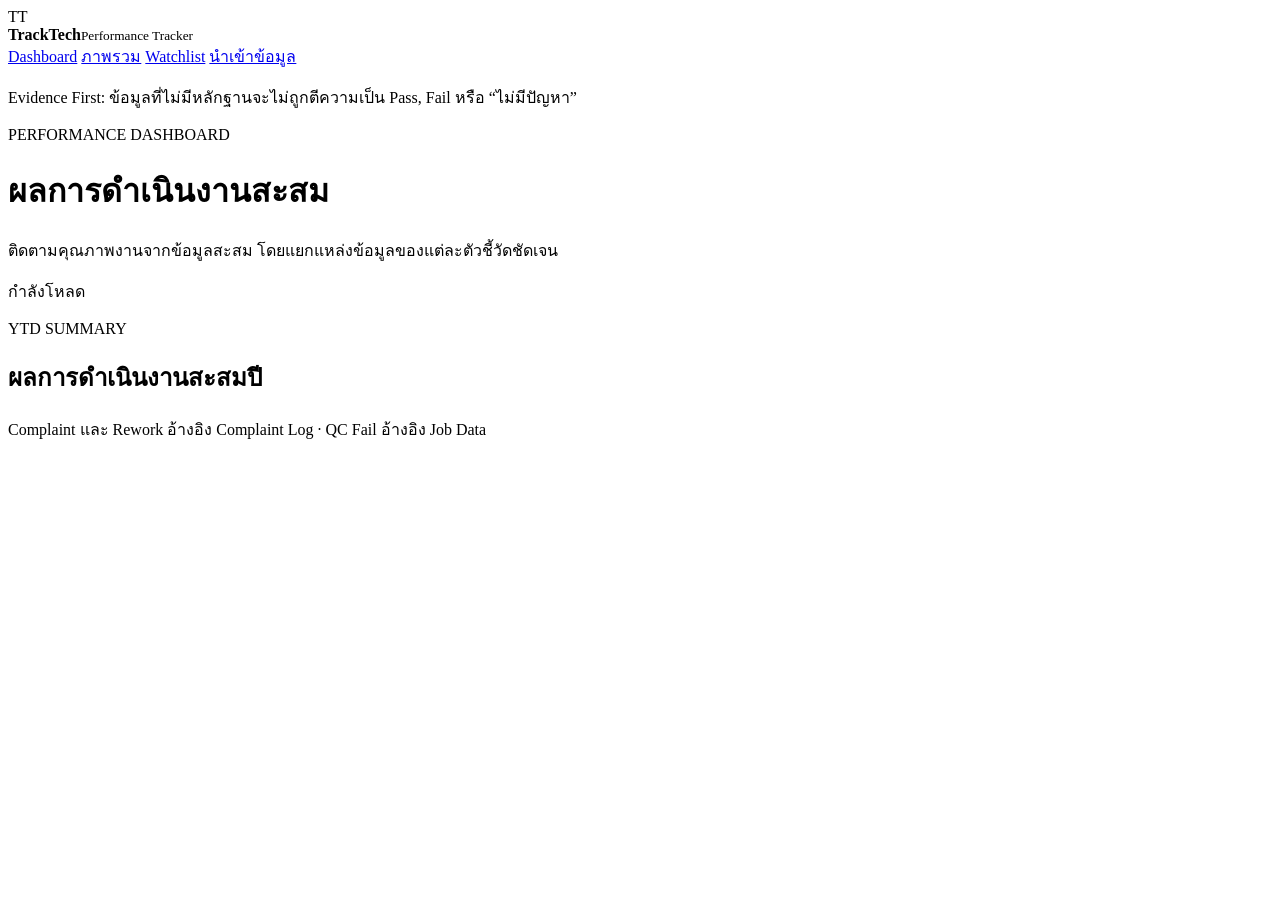
==== static/index.html @ f87f38c4 "feat: add technician profile drilldown" ====
<!doctype html>
<html lang="th">
  <head>
    <meta charset="UTF-8" />
    <meta name="viewport" content="width=device-width, initial-scale=1.0" />
    <title>TrackTech</title>
    <link rel="stylesheet" href="/styles.css" />
  </head>
  <body>
    <aside class="sidebar">
      <div class="brand"><span>TT</span><div><strong>TrackTech</strong><small>Performance Tracker</small></div></div>
      <nav>
        <a class="active" data-route="dashboard" href="#dashboard">Dashboard</a>
        <a data-route="overview" href="#overview">ภาพรวม</a>
        <a data-route="watchlist" href="#watchlist">Watchlist</a>
        <a data-route="import" href="#import">นำเข้าข้อมูล</a>
      </nav>
      <p class="sidebar-note">Evidence First: ข้อมูลที่ไม่มีหลักฐานจะไม่ถูกตีความเป็น Pass, Fail หรือ “ไม่มีปัญหา”</p>
    </aside>
    <main>
      <header>
        <div><p id="pageEyebrow" class="eyebrow">PERFORMANCE DASHBOARD</p><h1 id="pageTitle">ผลการดำเนินงานสะสม</h1><p id="pageDescription" class="muted">ติดตามคุณภาพงานจากข้อมูลสะสม โดยแยกแหล่งข้อมูลของแต่ละตัวชี้วัดชัดเจน</p></div>
        <div id="mode" class="mode">กำลังโหลด</div>
      </header>
      <section id="dashboard" data-route-section="dashboard" class="route-section summary-section" aria-label="Dashboard ผลการดำเนินงาน">
        <div class="summary-heading"><div><p class="eyebrow">YTD SUMMARY</p><h2 id="ytdTitle">ผลการดำเนินงานสะสมปี</h2></div><p class="muted">Complaint และ Rework อ้างอิง Complaint Log · QC Fail อ้างอิง Job Data</p></div>
        <div id="ytdMetrics" class="metrics metrics--kpi"></div>
      </section>
      <section id="overview" data-route-section="overview" class="route-section summary-section" hidden aria-label="ภาพรวมการติดตามงาน">
        <div class="summary-heading"><div><p class="eyebrow">OPERATIONAL OVERVIEW</p><h2>งานติดตามที่ต้องปิดด้วยหลักฐาน</h2></div><p class="muted">จำนวนนี้เป็นสถานะการทำงาน ไม่ใช่ตัวชี้วัดผลการดำเนินงาน</p></div>
        <div id="operationalMetrics" class="metrics metrics--operational"></div>
        <div class="overview-note">ดูรายชื่อช่างและเหตุผลการติดตามต่อได้ที่เมนู Watchlist</div>
      </section>
      <section id="watchlist" data-route-section="watchlist" class="route-section panel" hidden>
        <div class="panel-header"><div><p class="eyebrow">WATCHLIST</p><h2>ทีมที่ต้องติดตาม</h2></div><button id="refresh" type="button">รีเฟรชข้อมูล</button></div>
        <div class="table-wrap"><table><thead><tr><th>Tech ID</th><th>ชื่อช่าง</th><th>Team</th><th>Vendor</th><th>สถานะ</th><th>Combined Rate</th><th>QC coverage</th><th>เหตุผล</th></tr></thead><tbody id="technicianRows"></tbody></table></div>
      </section>
      <section id="technician" data-route-section="technician" class="route-section" hidden aria-label="ข้อมูลรายช่าง">
        <div id="technicianProfile" class="profile-loading">กำลังโหลดข้อมูลช่าง…</div>
      </section>
      <section id="import" data-route-section="import" class="route-section panel import-panel" hidden>
        <div><p class="eyebrow">EVIDENCE-FIRST IMPORT</p><h2>Preview ก่อนบันทึกทุกครั้ง</h2><p class="muted">ใช้ Complaint Log เป็นหลักฐานของเคส เก็บ PWS เป็นปริมาณงานแต่ไม่ให้คะแนนรายบุคคล และ Import ซ้ำจะไม่สร้างรายการซ้ำ</p></div>
        <form id="uploadForm"><label class="upload"><input id="workbook" type="file" accept=".xlsx" required /><span id="fileLabel">เลือกไฟล์ Excel</span></label><button type="submit">สร้าง Preview</button></form>
        <div id="importResult" class="import-result" aria-live="polite"></div>
      </section>
    </main>
    <script src="/app.js"></script>
  </body>
</html>
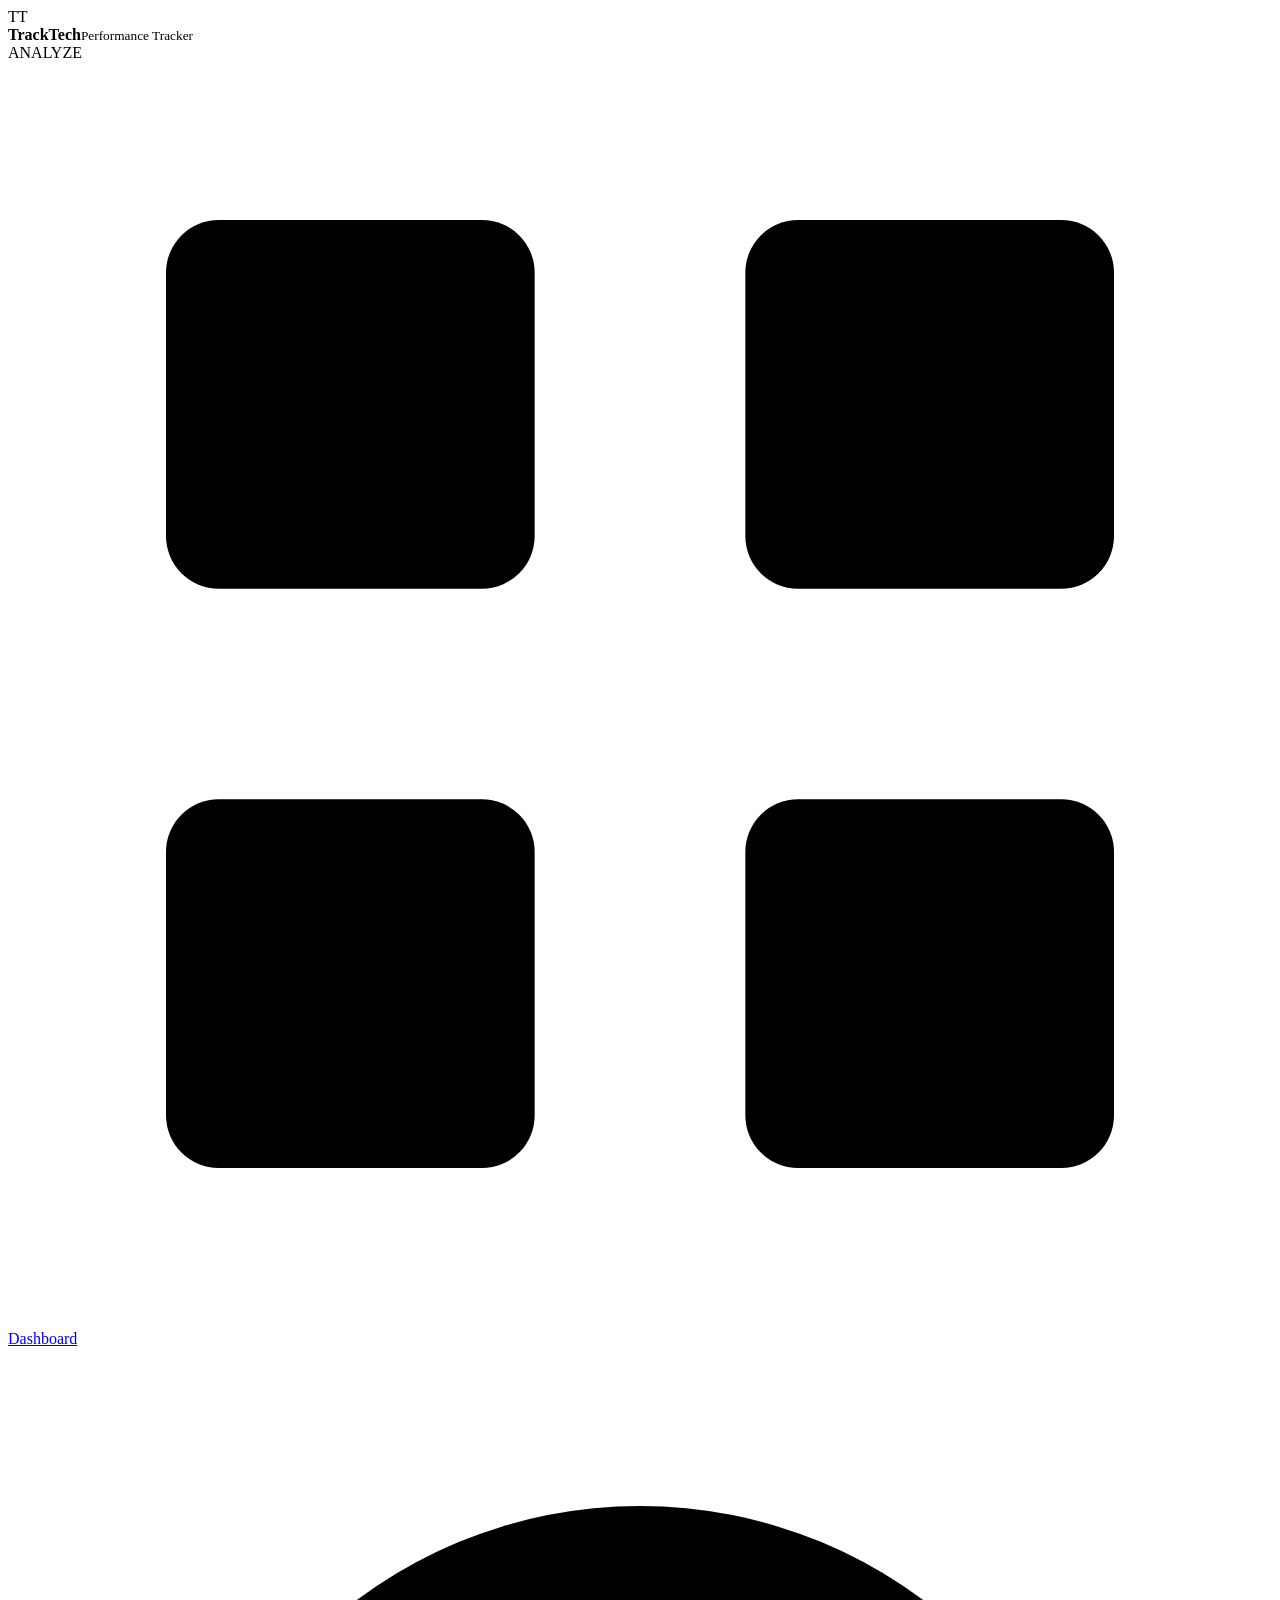
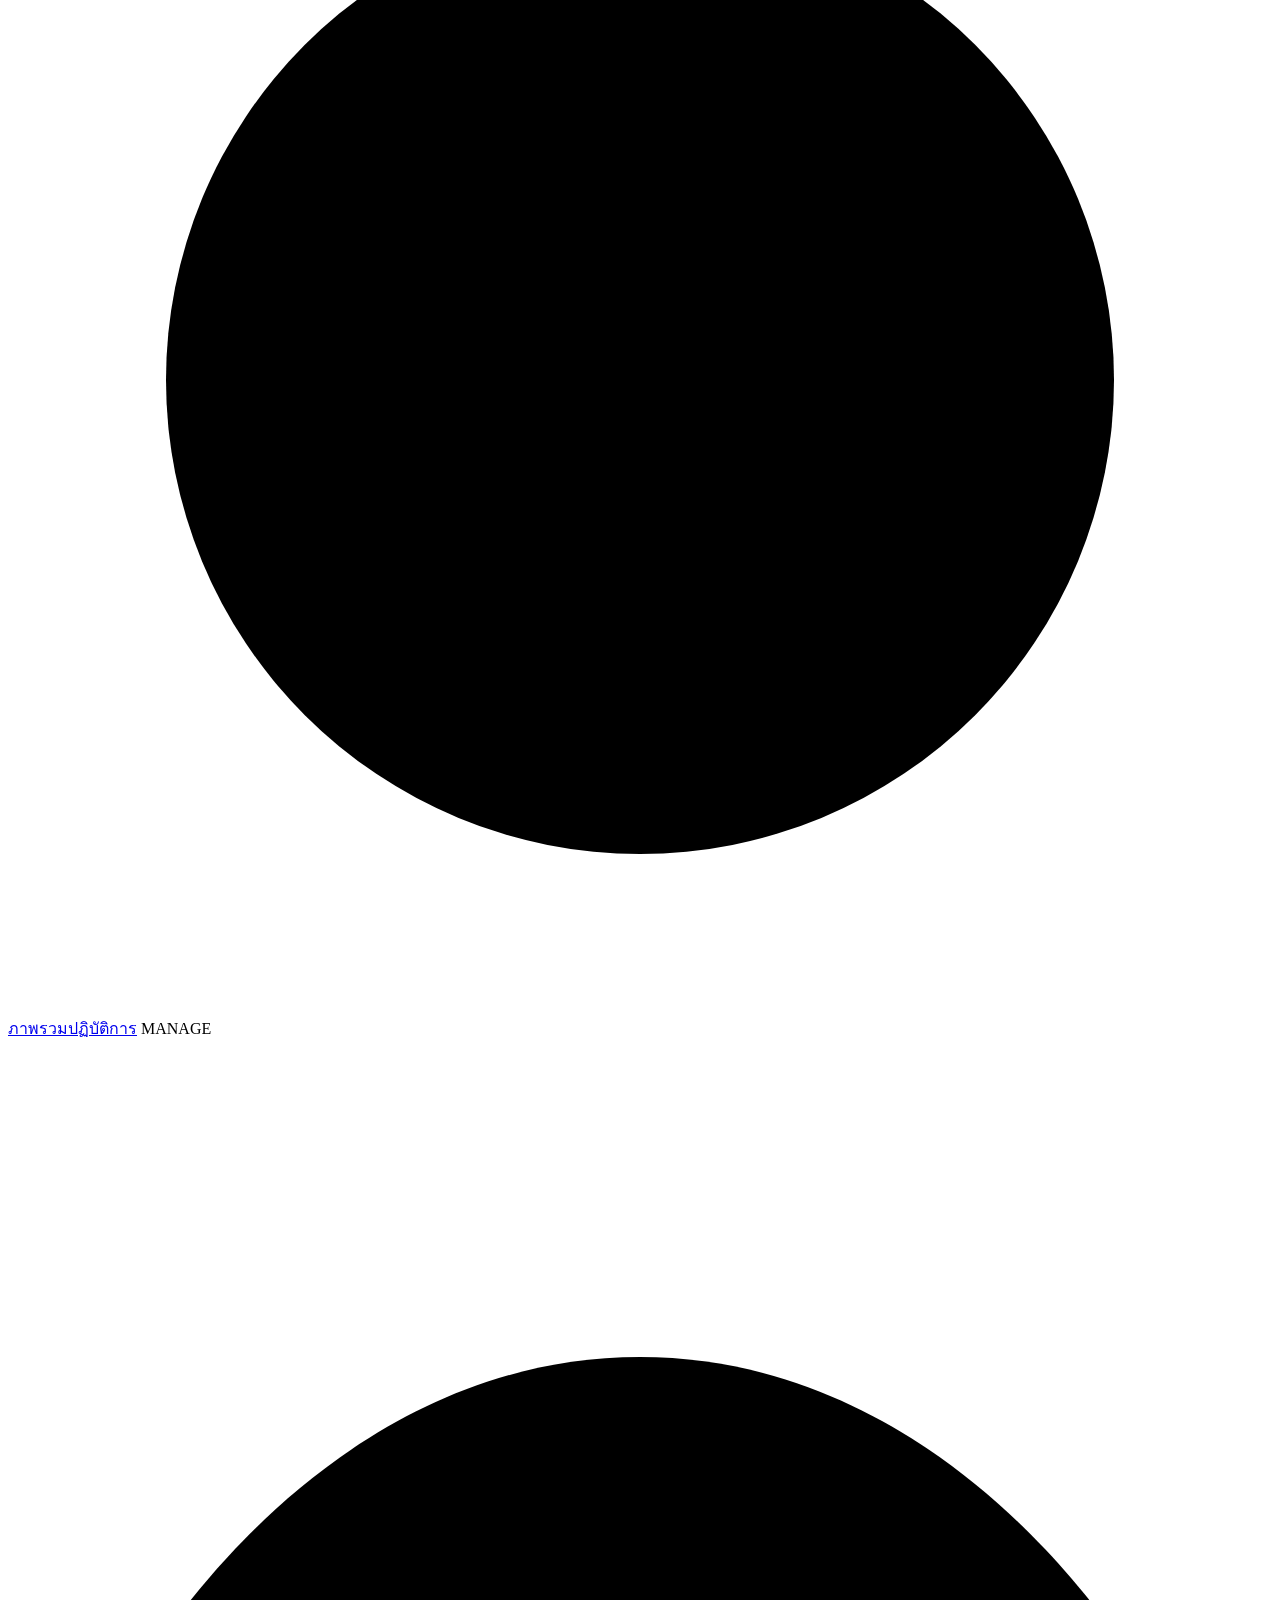
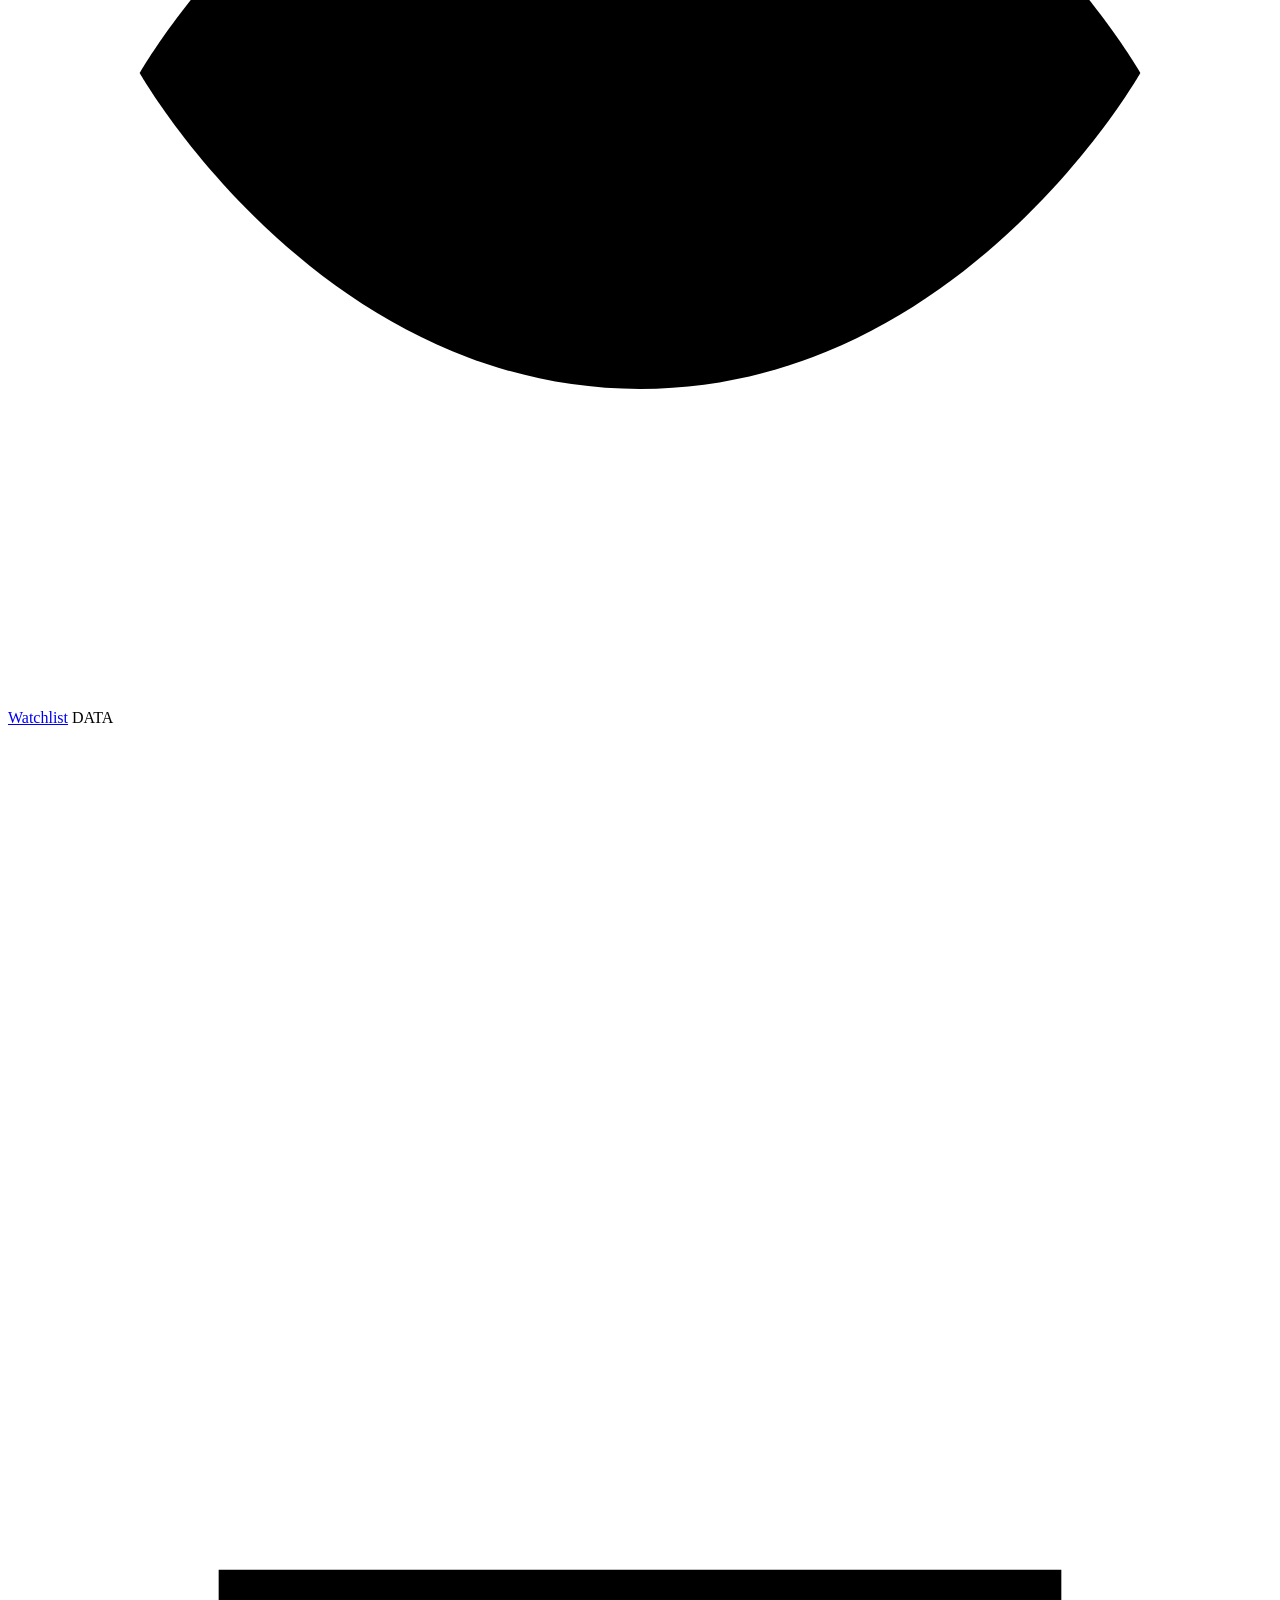
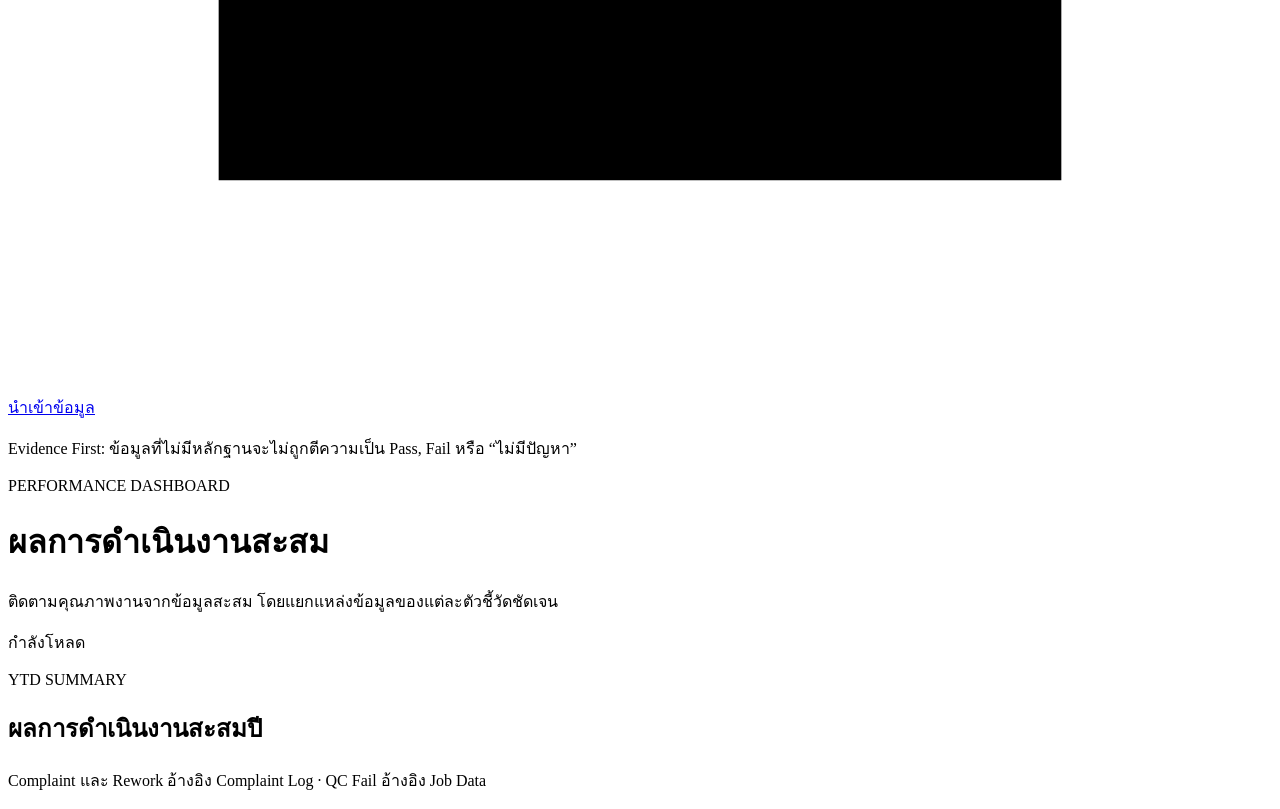
==== commit 2ca920b2: "style: align sidebar navigation and logo with blue UI concept" ====
--- a/static/index.html
+++ b/static/index.html
@@ -7,13 +7,16 @@
     <link rel="stylesheet" href="/styles.css" />
   </head>
   <body>
-    <aside class="sidebar">
-      <div class="brand"><span>TT</span><div><strong>TrackTech</strong><small>Performance Tracker</small></div></div>
-      <nav>
-        <a class="active" data-route="dashboard" href="#dashboard">Dashboard</a>
-        <a data-route="overview" href="#overview">ภาพรวม</a>
-        <a data-route="watchlist" href="#watchlist">Watchlist</a>
-        <a data-route="import" href="#import">นำเข้าข้อมูล</a>
+    <aside class="sidebar" aria-label="เมนูหลัก">
+      <div class="brand"><span class="brand-mark">TT</span><div><strong>TrackTech</strong><small>Performance Tracker</small></div></div>
+      <nav aria-label="การนำทาง">
+        <span class="nav-heading">ANALYZE</span>
+        <a class="active" data-route="dashboard" href="#dashboard"><svg viewBox="0 0 24 24" aria-hidden="true"><rect x="3" y="3" width="7" height="7" rx="1"/><rect x="14" y="3" width="7" height="7" rx="1"/><rect x="3" y="14" width="7" height="7" rx="1"/><rect x="14" y="14" width="7" height="7" rx="1"/></svg>Dashboard</a>
+        <a data-route="overview" href="#overview"><svg viewBox="0 0 24 24" aria-hidden="true"><circle cx="12" cy="12" r="9"/><path d="M12 7v5l3 2"/></svg>ภาพรวมปฏิบัติการ</a>
+        <span class="nav-heading">MANAGE</span>
+        <a data-route="watchlist" href="#watchlist"><svg viewBox="0 0 24 24" aria-hidden="true"><path d="M2.5 12s3.4-6 9.5-6 9.5 6 9.5 6-3.4 6-9.5 6-9.5-6-9.5-6Z"/><circle cx="12" cy="12" r="2.5"/></svg>Watchlist</a>
+        <span class="nav-heading">DATA</span>
+        <a data-route="import" href="#import"><svg viewBox="0 0 24 24" aria-hidden="true"><path d="M12 16V3m0 0L7.5 7.5M12 3l4.5 4.5M4 16v4h16v-4"/></svg>นำเข้าข้อมูล</a>
       </nav>
       <p class="sidebar-note">Evidence First: ข้อมูลที่ไม่มีหลักฐานจะไม่ถูกตีความเป็น Pass, Fail หรือ “ไม่มีปัญหา”</p>
     </aside>
@@ -32,8 +35,15 @@
         <div class="overview-note">ดูรายชื่อช่างและเหตุผลการติดตามต่อได้ที่เมนู Watchlist</div>
       </section>
       <section id="watchlist" data-route-section="watchlist" class="route-section panel" hidden>
-        <div class="panel-header"><div><p class="eyebrow">WATCHLIST</p><h2>ทีมที่ต้องติดตาม</h2></div><button id="refresh" type="button">รีเฟรชข้อมูล</button></div>
-        <div class="table-wrap"><table><thead><tr><th>Tech ID</th><th>ชื่อช่าง</th><th>Team</th><th>Vendor</th><th>สถานะ</th><th>Combined Rate</th><th>QC coverage</th><th>เหตุผล</th></tr></thead><tbody id="technicianRows"></tbody></table></div>
+        <div class="panel-header"><div><p class="eyebrow">WATCHLIST · MONTHLY PILOT</p><h2 id="watchlistPeriod">สิงหาคม 2026</h2></div><button id="refresh" type="button">รีเฟรชข้อมูล</button></div>
+        <p class="muted">T3: Combined Rate มากกว่า 10% · T2: มีอย่างน้อย 3 Order No. ที่ได้รับเรื่องในเดือน · หน้าโปรไฟล์แสดงประวัติสะสม</p>
+        <div class="watchlist-flags" id="watchlistFlags" aria-label="สรุปทีมที่ถูก flag รายเดือน" aria-live="polite">
+          <article class="watchlist-flag critical"><div><p>T3 CRITICAL · RATE &gt; 10%</p><strong>— <small>ทีม</small></strong></div><span class="watchlist-flag__icon" aria-hidden="true">!</span></article>
+          <article class="watchlist-flag watch"><div><p>T2 WATCHLIST · ≥ 3 ORDERS</p><strong>— <small>ทีม</small></strong></div><span class="watchlist-flag__icon" aria-hidden="true">!</span></article>
+          <article class="watchlist-flag total"><div><p>รวมทีมที่ต้องติดตาม</p><strong>— <small>ทีม</small></strong></div><span class="watchlist-flag__icon" aria-hidden="true">●</span></article>
+        </div>
+        <p id="watchlistSummary" class="muted" aria-live="polite"></p>
+        <div class="table-wrap"><table><thead><tr><th>Tech ID</th><th>ชื่อช่าง / ทีม</th><th>Jobs</th><th>Order มีปัญหา</th><th>Complaint</th><th>Rework</th><th>QC Fail</th><th>Combined Rate</th><th>Tier</th><th>เหตุผล</th></tr></thead><tbody id="technicianRows"></tbody></table></div>
       </section>
       <section id="technician" data-route-section="technician" class="route-section" hidden aria-label="ข้อมูลรายช่าง">
         <div id="technicianProfile" class="profile-loading">กำลังโหลดข้อมูลช่าง…</div>
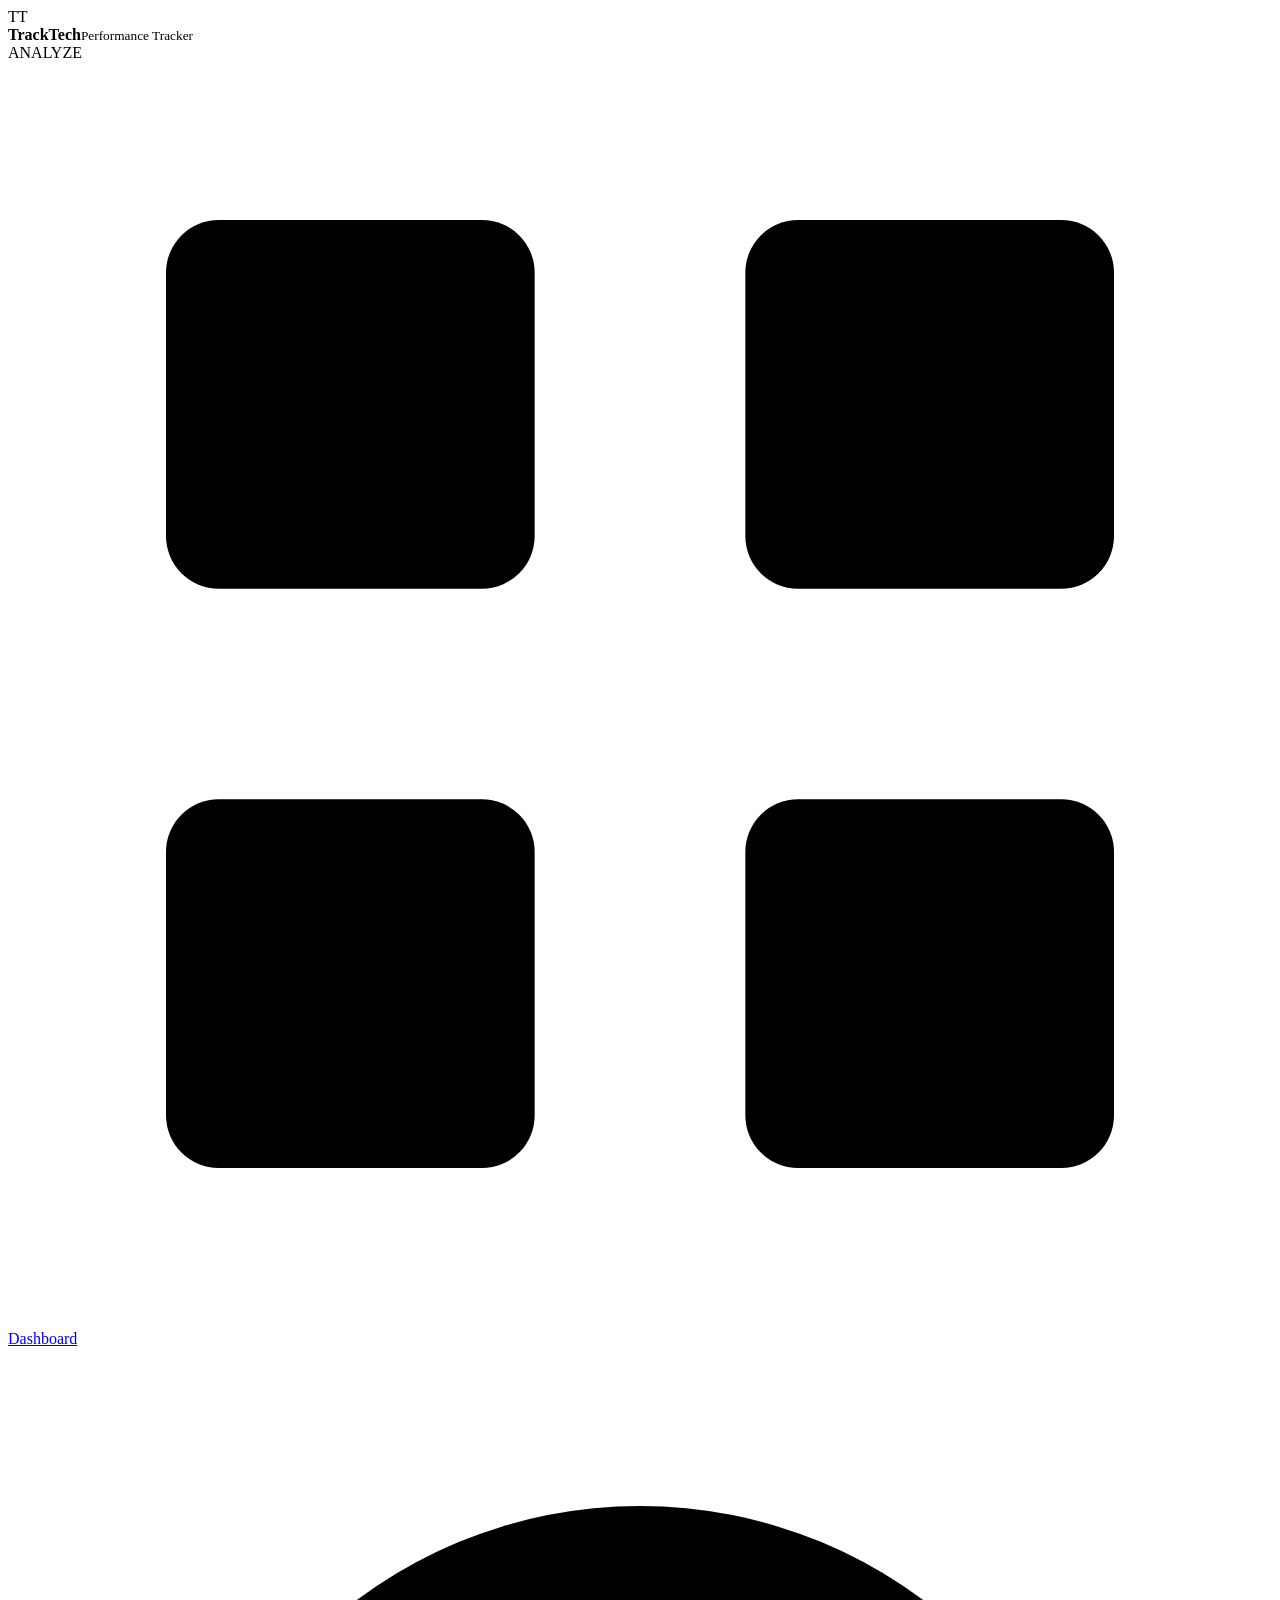
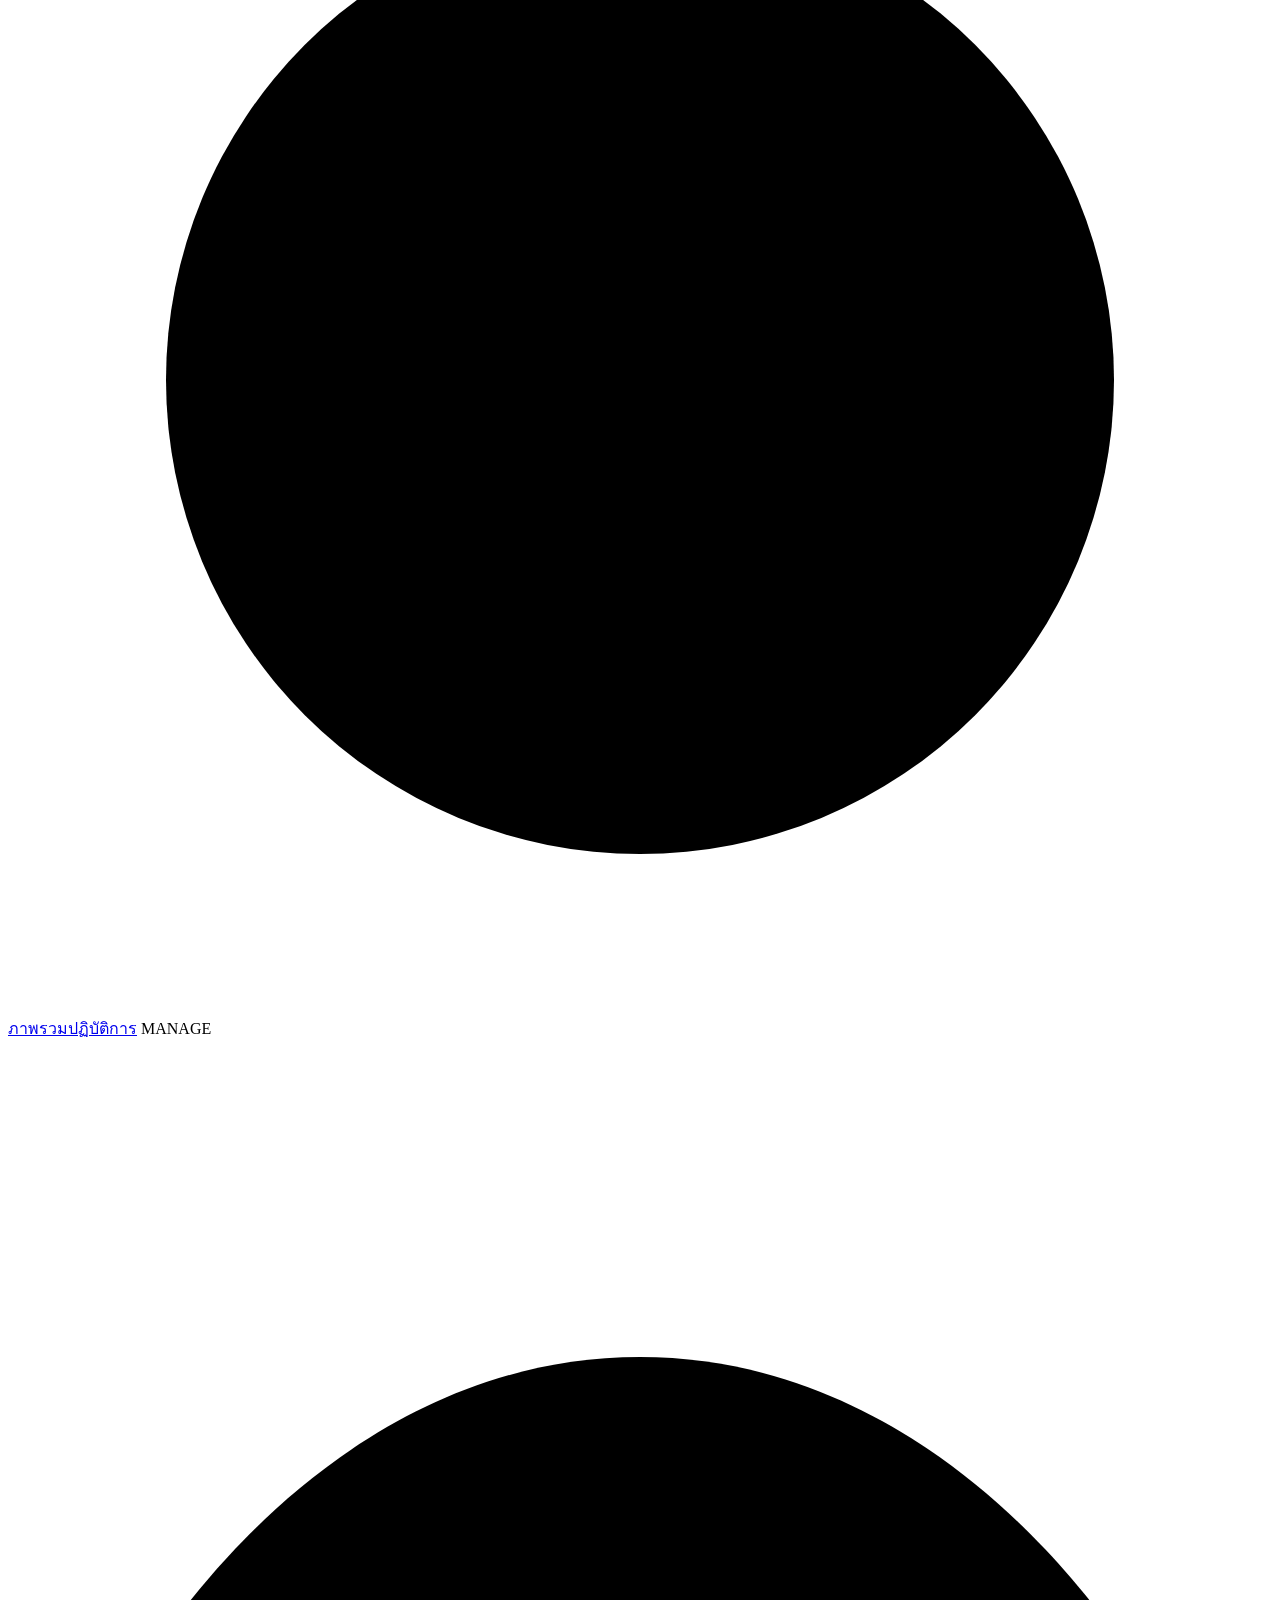
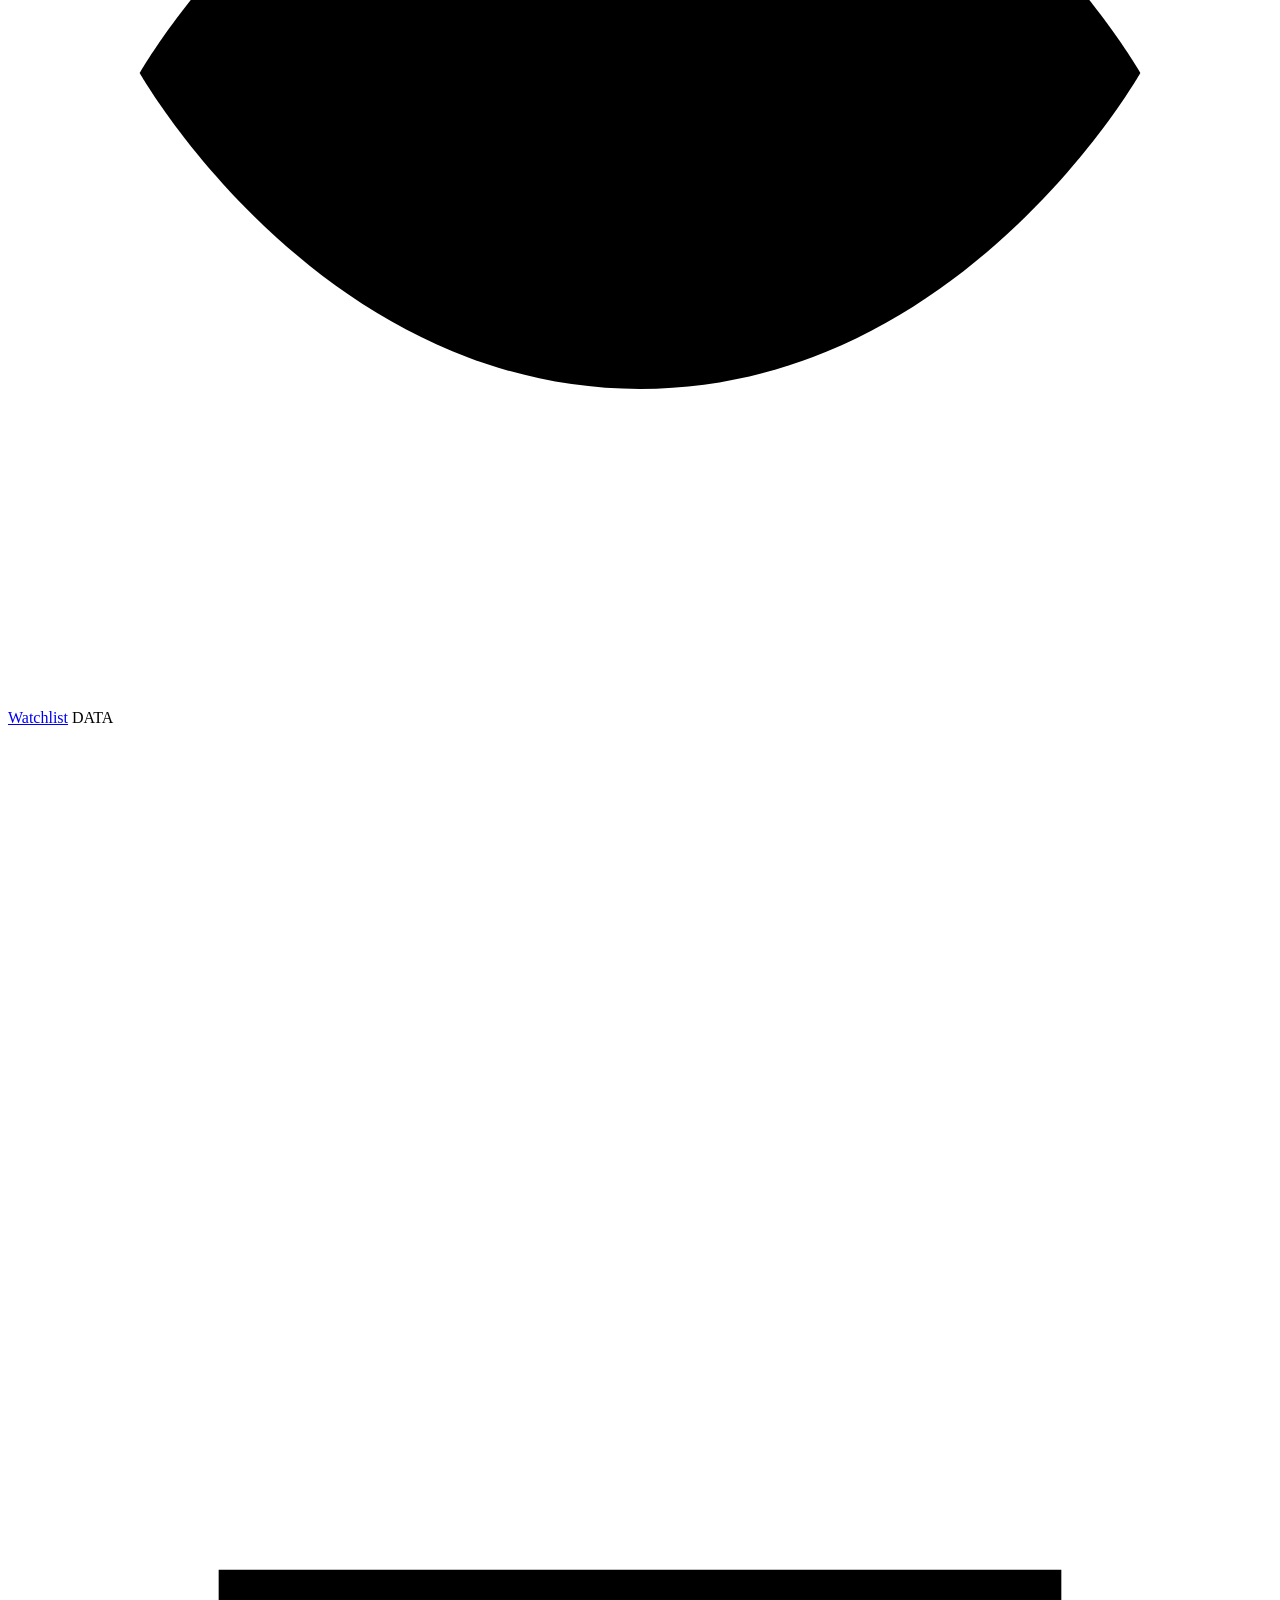
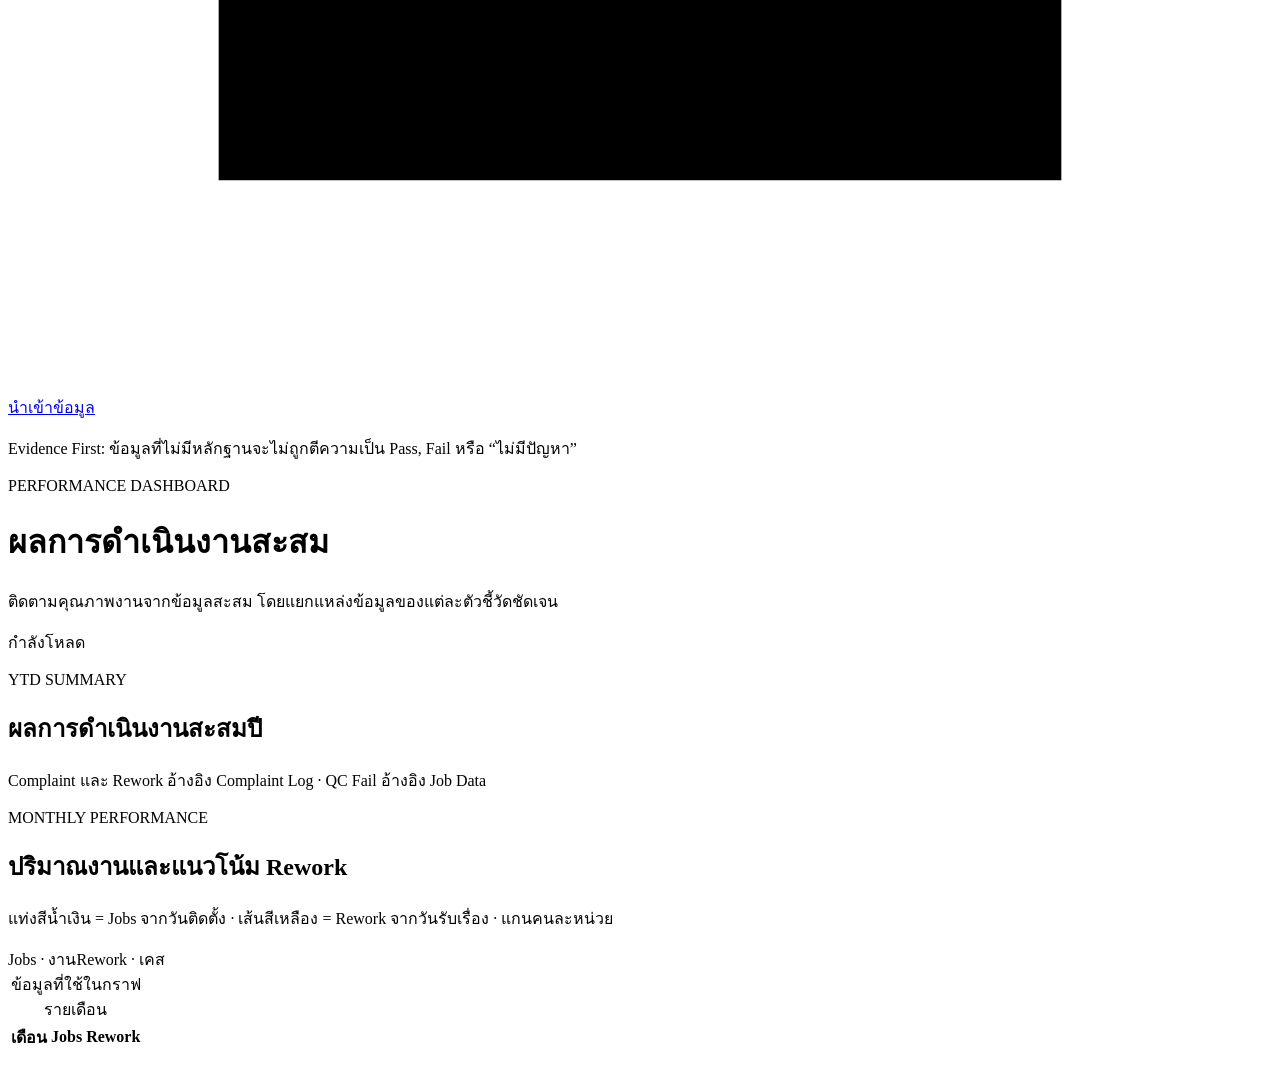
==== commit 613002ec: "feat: show live monthly performance combo chart and profile signal bars" ====
--- a/static/index.html
+++ b/static/index.html
@@ -28,6 +28,13 @@
       <section id="dashboard" data-route-section="dashboard" class="route-section summary-section" aria-label="Dashboard ผลการดำเนินงาน">
         <div class="summary-heading"><div><p class="eyebrow">YTD SUMMARY</p><h2 id="ytdTitle">ผลการดำเนินงานสะสมปี</h2></div><p class="muted">Complaint และ Rework อ้างอิง Complaint Log · QC Fail อ้างอิง Job Data</p></div>
         <div id="ytdMetrics" class="metrics metrics--kpi"></div>
+        <div id="dashboardRates" class="dashboard-rates" aria-label="อัตราสะสม"></div>
+        <article class="panel combo-panel" aria-labelledby="comboTitle">
+          <div class="combo-heading"><div><p class="eyebrow">MONTHLY PERFORMANCE</p><h2 id="comboTitle">ปริมาณงานและแนวโน้ม Rework</h2><p class="muted">แท่งสีน้ำเงิน = Jobs จากวันติดตั้ง · เส้นสีเหลือง = Rework จากวันรับเรื่อง · แกนคนละหน่วย</p></div><div class="combo-legend"><span><i class="combo-legend__bar"></i>Jobs · งาน</span><span><i class="combo-legend__line"></i>Rework · เคส</span></div></div>
+          <div id="dashboardChart" class="combo-chart" role="img" aria-label="กราฟ Jobs เป็นแท่งและ Rework เป็นเส้นรายเดือน"></div>
+          <table id="dashboardChartData" class="visually-hidden"><caption>ข้อมูลที่ใช้ในกราฟรายเดือน</caption><thead><tr><th>เดือน</th><th>Jobs</th><th>Rework</th></tr></thead><tbody></tbody></table>
+          <p id="dashboardCoverage" class="combo-coverage muted"></p>
+        </article>
       </section>
       <section id="overview" data-route-section="overview" class="route-section summary-section" hidden aria-label="ภาพรวมการติดตามงาน">
         <div class="summary-heading"><div><p class="eyebrow">OPERATIONAL OVERVIEW</p><h2>งานติดตามที่ต้องปิดด้วยหลักฐาน</h2></div><p class="muted">จำนวนนี้เป็นสถานะการทำงาน ไม่ใช่ตัวชี้วัดผลการดำเนินงาน</p></div>
